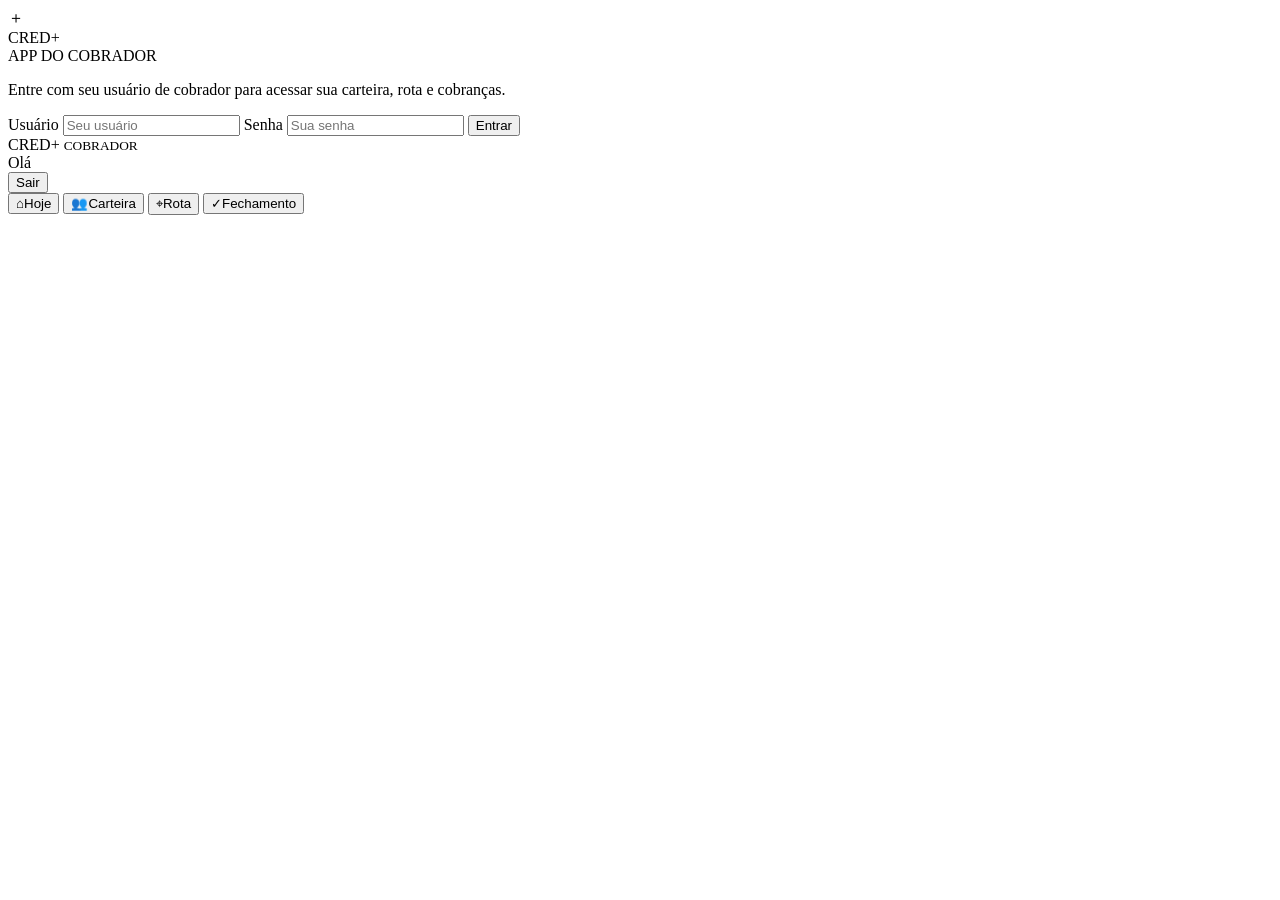
==== app/static/collector.html @ 71d30293 "Cria tela dedicada do app do cobrador" ====
<!doctype html>
<html lang="pt-BR">
<head>
<meta charset="utf-8">
<meta name="viewport" content="width=device-width,initial-scale=1,maximum-scale=1,viewport-fit=cover">
<meta name="theme-color" content="#07111f">
<title>CRED+ • Cobrador</title>
<link rel="stylesheet" href="/static/collector.css">
</head>
<body>
<div id="login" class="login-screen">
  <div class="login-card">
    <div class="logo-mark">＋</div>
    <div class="brand">CRED<span>+</span></div>
    <div class="tag">APP DO COBRADOR</div>
    <p>Entre com seu usuário de cobrador para acessar sua carteira, rota e cobranças.</p>
    <label>Usuário</label>
    <input id="loginUser" autocomplete="username" placeholder="Seu usuário">
    <label>Senha</label>
    <input id="loginPass" type="password" autocomplete="current-password" placeholder="Sua senha">
    <button class="primary big" onclick="login()">Entrar</button>
    <div id="loginMsg" class="msg"></div>
  </div>
</div>

<div id="app" class="app hidden">
  <header class="topbar">
    <div>
      <div class="mini-brand">CRED<span>+</span> <small>COBRADOR</small></div>
      <div id="hello" class="hello">Olá</div>
    </div>
    <button class="icon-btn" onclick="logout()">Sair</button>
  </header>

  <main id="content" class="content"></main>

  <nav class="bottom-nav">
    <button id="nav-home" onclick="go('home')"><span>⌂</span>Hoje</button>
    <button id="nav-clients" onclick="go('clients')"><span>👥</span>Carteira</button>
    <button id="nav-route" onclick="go('route')"><span>⌖</span>Rota</button>
    <button id="nav-close" onclick="go('close')"><span>✓</span>Fechamento</button>
  </nav>
</div>

<div id="sheet" class="sheet hidden"><div id="sheetBox" class="sheet-box"></div></div>
<div id="toast" class="toast hidden"></div>
<script src="/static/collector.js"></script>
</body>
</html>
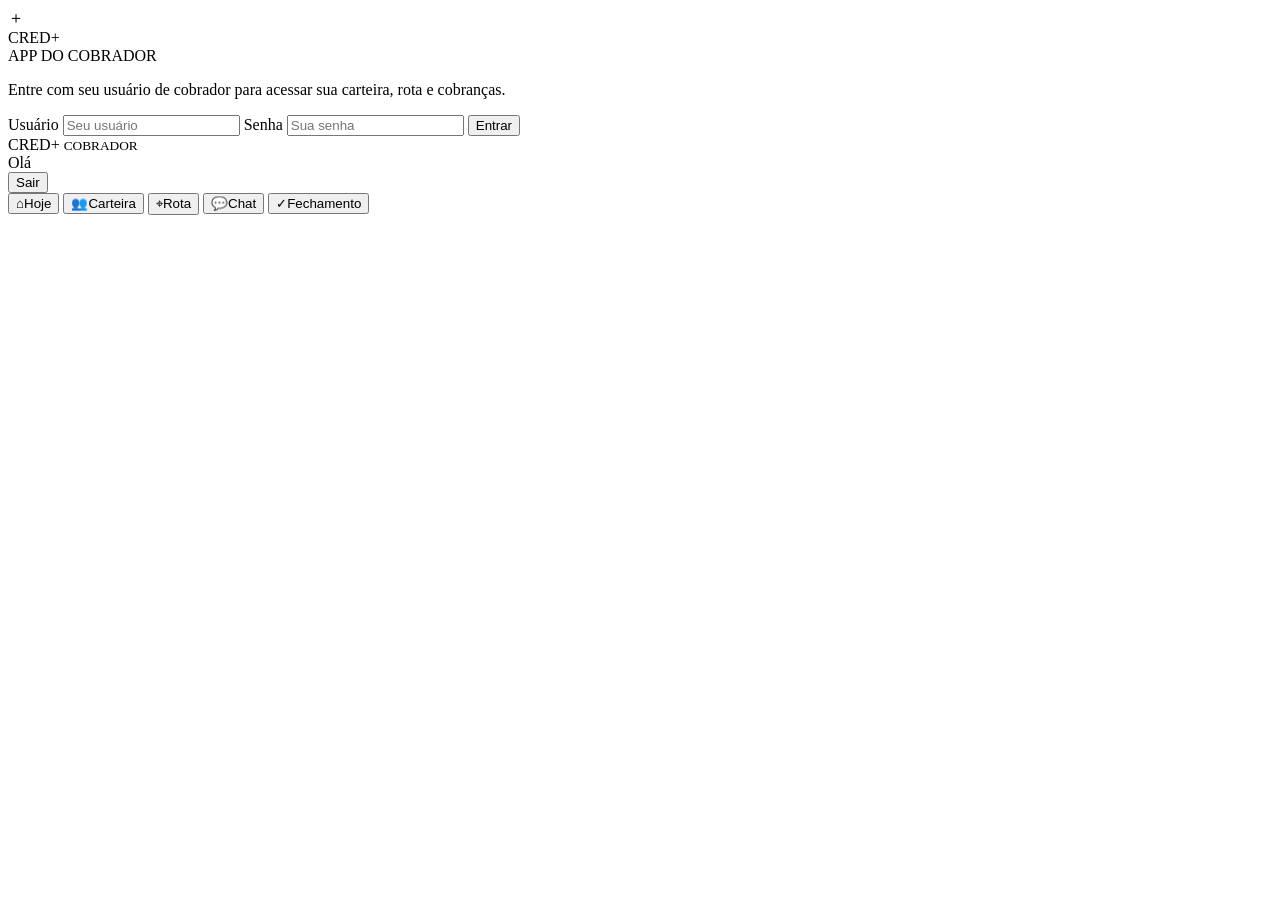
==== commit 487b76b1: "Inclui chat no app do cobrador" ====
--- a/app/static/collector.html
+++ b/app/static/collector.html
@@ -6,6 +6,7 @@
 <meta name="theme-color" content="#07111f">
 <title>CRED+ • Cobrador</title>
 <link rel="stylesheet" href="/static/collector.css">
+<link rel="stylesheet" href="/static/chat.css?v=1">
 </head>
 <body>
 <div id="login" class="login-screen">
@@ -38,6 +39,7 @@
     <button id="nav-home" onclick="go('home')"><span>⌂</span>Hoje</button>
     <button id="nav-clients" onclick="go('clients')"><span>👥</span>Carteira</button>
     <button id="nav-route" onclick="go('route')"><span>⌖</span>Rota</button>
+    <button id="nav-chat" onclick="go('chat')"><span>💬</span>Chat <b id="collectorChatBadge"></b></button>
     <button id="nav-close" onclick="go('close')"><span>✓</span>Fechamento</button>
   </nav>
 </div>
@@ -45,5 +47,6 @@
 <div id="sheet" class="sheet hidden"><div id="sheetBox" class="sheet-box"></div></div>
 <div id="toast" class="toast hidden"></div>
 <script src="/static/collector.js"></script>
+<script src="/static/chat-collector.js?v=1"></script>
 </body>
 </html>
